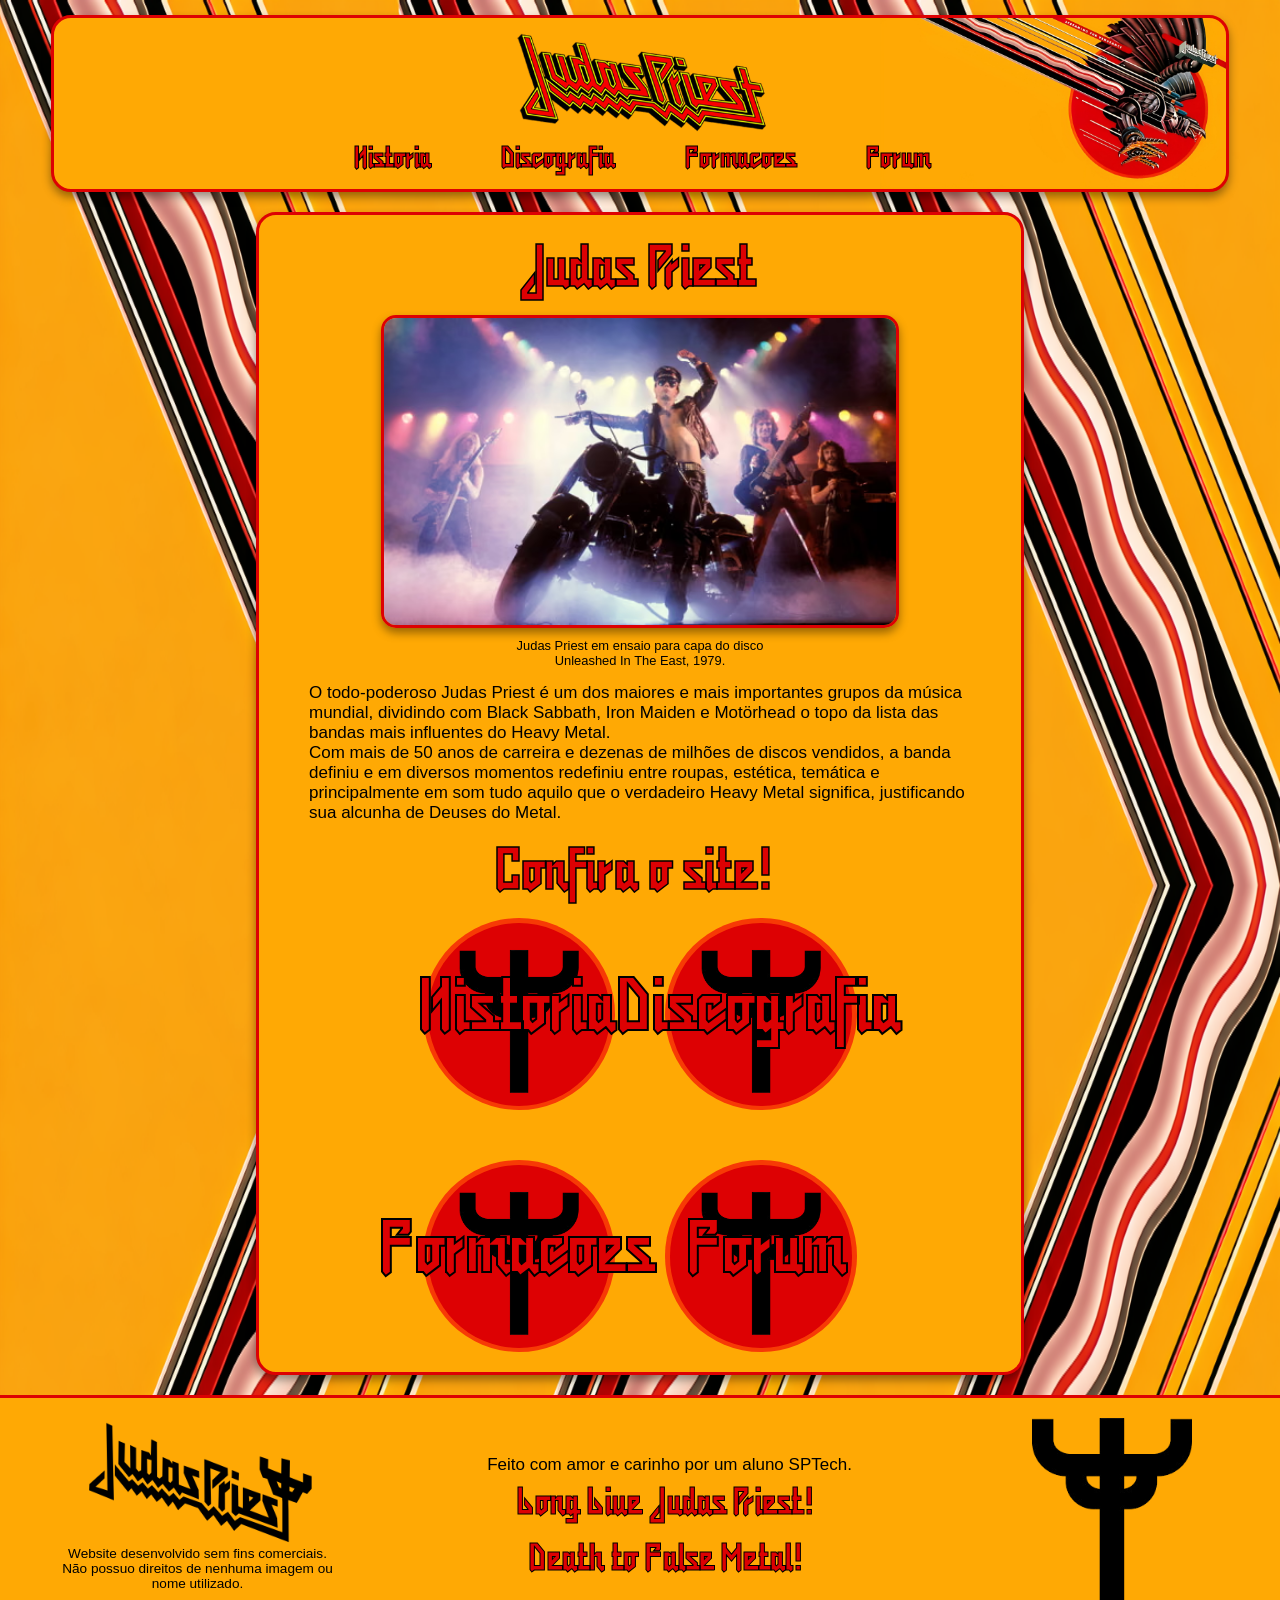
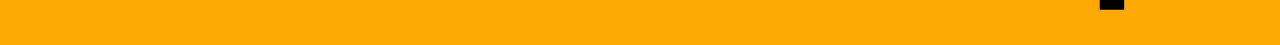
==== public/index.html @ c05d4255 "fazendo validacao de senha e email no registro; adicionando arquivos do web-data-viz" ====
<!DOCTYPE html>
<html lang="pt-br">
<head>
    <meta charset="UTF-8">
    <meta name="viewport" content="width=device-width, initial-scale=1.0">
    <title>Página Inicial</title>
    
    <link rel="icon" href="./src/img/icon.png">

    <link rel="stylesheet" href="./src/css/global-style.css">
    <link rel="stylesheet" href="./src/css/outside-style.css">
    <link rel="stylesheet" href="./src/css/home-style.css">
</head>
<body>
    <header>
        <div class="header-content">
            <a href="#">
                <img src="./src/img/icons/logo01.png" alt="" class="logo-title">
            </a>

            <nav>
                <a href="./html/historia.html">
                    <span>Historia</span>
                </a>
                <a href="./html/discografia.html">
                    <span>Discografia</span>
                </a>
                <a href="./html/formacoes.html">
                    <span>Formacoes</span>
                </a>
                <a href="./html/forum/forum.html">
                    <span>Forum</span>
                </a>
            </nav>
        </div>
    </header>

    <main>
        <div class="main-content">
            <div class="main-title">
                <span>Judas Priest</span>
            </div>
            
            <div class="main-image">
                <img src="./src/img/pics/judaspriest01.jpg" alt="">
                <span>Judas Priest em ensaio para capa do disco Unleashed In The East, 1979.</span>
            </div>

            <div class="main-p">
                <span>O todo-poderoso Judas Priest é um dos maiores e mais importantes grupos da música mundial, dividindo 
                    com Black Sabbath, Iron Maiden e Motörhead o topo da lista das bandas mais influentes do Heavy Metal.<br>
                Com mais de 50 anos de carreira e dezenas de milhões de discos vendidos, a banda definiu e em diversos 
                momentos redefiniu entre roupas, estética, temática e principalmente em som tudo aquilo que o verdadeiro 
                Heavy Metal significa, justificando sua alcunha de Deuses do Metal.</span>
            </div>

            <div class="main-title">
                <span>Confira o site!</span>
            </div>

            <div class="cards-section">
                <div class="card">
                    <div class="card-outer">
                        <div class="card-inner">
                            <div class="card-content">
                                <img src="./src/img/icons/cross-icon.png" class="card-img">
                                <a href="./html/historia.html">
                                    <span>
                                        Historia
                                    </span>
                                </a>
                            </div>
                        </div>
                    </div>
                </div>

                <div class="card">
                    <div class="card-outer">
                        <div class="card-inner">
                            <div class="card-content">
                                <img src="./src/img/icons/cross-icon.png" class="card-img">
                                <a href="./html/discografia.html">
                                    <span>
                                        Discografia
                                    </span>
                                </a>
                            </div>
                        </div>
                    </div>
                </div>

                <div class="card">
                    <div class="card-outer">
                        <div class="card-inner">
                            <div class="card-content">
                                <img src="./src/img/icons/cross-icon.png" class="card-img">
                                <a href="./html/formacoes.html">
                                    <span>
                                        Formacoes
                                    </span>
                                </a>
                            </div>
                        </div>
                    </div>
                </div>

                <div class="card">
                    <div class="card-outer">
                        <div class="card-inner">
                            <div class="card-content">
                                <img src="./src/img/icons/cross-icon.png" class="card-img">
                                <a href="./html/forum/forum.html">
                                    <span>
                                        Forum
                                    </span>
                                </a>
                            </div>
                        </div>
                    </div>
                </div>
            </div>
        </div>
    </main>

    <footer>
        <div class="footer-content">
            <div class="footer-left">
                <img src="./src/img/icons/logo02.png" class="footer-logo">

                <span>
                    Website desenvolvido sem fins comerciais.<br>
                    Não possuo direitos de nenhuma imagem ou nome utilizado.
                </span>
            </div>

            <div class="footer-center">
                <span>Feito com amor e carinho por um aluno SPTech.</span>
                <span class="footer-msg">Long Live Judas Priest!<br><br>Death to False Metal!</span>
            </div>

            <div class="footer-right">
                <img src="./src/img/icons/cross-icon.png" class="footer-icon">
            </div>
        </div>
    </footer>
</body>
</html>
---- public/src/css/global-style.css ----
/* FONTES */

@font-face{
    font-family: 'judas';
    src: url('../fonts/Judas.ttf');
}

/* VARÍAVEIS */

:root{
    --sfv-main-color: #ffa904;
    --sfv-alt-color-1: #dd0103;
    --sfv-alt-color-2: #f73a05;

    --shadow-color: #00000067;
}

/* CONFIG */

body{
    margin: 0;
    font-family: Arial, Helvetica, sans-serif;
    font-size: 17px;
}
---- public/src/css/outside-style.css ----
/* CONFIGS */

body{
    padding-top: 15px;
    box-sizing: border-box;
    display: flex;
    flex-direction: column;
    align-items: center;
    gap: 20px;
    background-image: url(../img/background-sfv.png);
    background-repeat: no-repeat;
    background-size: 100% 200%;
    background-attachment: fixed;
}

/* HEADER */

header{
    height: fit-content;
    width: 92vw;
    box-sizing: border-box;
    padding: 15px;
    border-radius: 20px;
    border: 3px solid var(--sfv-alt-color-1);
    box-shadow: 0 5px 10px var(--shadow-color);
    background-color: var(--sfv-main-color);
    background-image: url(../img/sfv-cover.jpg);
    background-position: right 0;
    background-size: auto 100%;
    background-repeat: no-repeat;
}

.header-content{
    height: 100%;
    width: 100%;
    display: flex;
    flex-direction: column;
    align-items: center;
    gap: 15px;
}

.logo-title{
    width: 20vw;
}

.logo-title:hover{
    filter: drop-shadow(0 0 10px #ffffff94);
}

nav{
    height: fit-content;
    width: 50%;
    display: flex;
    flex-direction: row;
    justify-content: space-between;
    flex-wrap: wrap;
}

nav a{
    font-size: 1.2em;
    font-family: 'judas';
    color: var(--sfv-alt-color-1);
    -webkit-text-stroke: 1px #000000;
    text-decoration: none;
}

nav a:hover{
    color: var(--sfv-alt-color-2);
    -webkit-text-stroke: 0.5px #ffffff;
}

/* MAIN */

main{
    height: fit-content;
    width: 100vw;
    max-width: 100%;
    box-sizing: border-box;
    display: flex;
    flex-direction: row;
    justify-content: space-around;
}

.main-content{
    height: 100%;
    width: 60vw;
    display: flex;
    flex-direction: column;
    align-items: center;
    gap: 15px;
    box-sizing: border-box;
    padding: 20px 50px;
    border-radius: 20px;
    border: 3px solid var(--sfv-alt-color-1);
    background-color: var(--sfv-main-color);
    box-shadow: 0 5px 10px var(--shadow-color);
}

/* TÍTULOS */

.main-title{
    margin-top: 20px;
}

.main-title span{
    font-size: 2.35em;
    font-family: 'judas';
    color: var(--sfv-alt-color-1);
    -webkit-text-stroke: 1.5px #000000;
}

/* IMAGENS */

.main-image{
    display: flex;
    flex-direction: column;
    align-items: center;
    gap: 10px;
}

.main-image span{
    width: 50%;
    font-size: 0.76em;
    text-align: center;
}

.main-image img{
    width: 40vw;
    border: 3px solid var(--sfv-alt-color-1);
    border-radius: 15px;
    box-shadow: 0 5px 10px var(--shadow-color);
}

/* FOOTER */

footer{
    height: fit-content;
    width: 100vw;
    max-width: 100%;
    box-sizing: border-box;
    padding: 20px 50px 30px 50px;
    border-top: 3px solid var(--sfv-alt-color-1);
    background-color: var(--sfv-main-color);
}

.footer-content{
    display: flex;
    flex-direction: row;
    justify-content: space-around;
}

/* LADO ESQUERDO */

.footer-left{
    width: 25%;
    display: flex;
    flex-direction: column;
    align-items: center;
}

.footer-left span{
    font-size: 0.8em;
    text-align: center;
}

.footer-logo{
    width: 20vw;
}

/* CENTRO */

.footer-center{
    flex: 1;
    display: flex;
    flex-direction: column;
    justify-content: center;
    gap: 10%;
    text-align: center;
}

.footer-msg{
    font-family: 'judas';
    font-size: 1.5em;
    color: var(--sfv-alt-color-1);
    -webkit-text-stroke: 1px #000000;
}

/* LADO DIREITO */

.footer-right{
    height: fit-content;
    width: 20%;
    text-align: center;
}

.footer-icon{
    height: 15vw;
}
---- public/src/css/home-style.css ----
/* CARDS */

.cards-section{
    display: flex;
    flex-direction: row;
    flex-wrap: wrap;
    gap: 50px;
    justify-content: center;
}

.card{
    height: 15vw;
    width: 15vw;
}

.card-outer{
    height: 100%;
    width: 100%;
    border-radius: 50%;
    background-color: var(--sfv-alt-color-2);
    display: flex;
    justify-content: center;
    align-items: center;
}

.card-inner{
    height: 95%;
    width: 95%;
    border-radius: 50%;
    background-color: var(--sfv-alt-color-1);
    display: flex;
    align-items: center;
    justify-content: center;
}

.card-content{
    height: 100%;
    width: 100%;
    position: relative;
}

.card .card-img{
    position: absolute;
    top: 50%;
    left: 50%;
    translate: -50% -45%;
    z-index: 1;
    width: 65%;
}

.card a{
    position: absolute;
    top: 50%;
    left: 50%;
    translate: -50% -40%;
    z-index: 2;
    font-size: 3em;
    font-family: 'judas';
    color: var(--sfv-alt-color-1);
    -webkit-text-stroke: 2px #000000;
    text-decoration: none;
}

.card a:hover{
    color: #ffffff;
    text-shadow: 0 0 10px #ffffff;
}
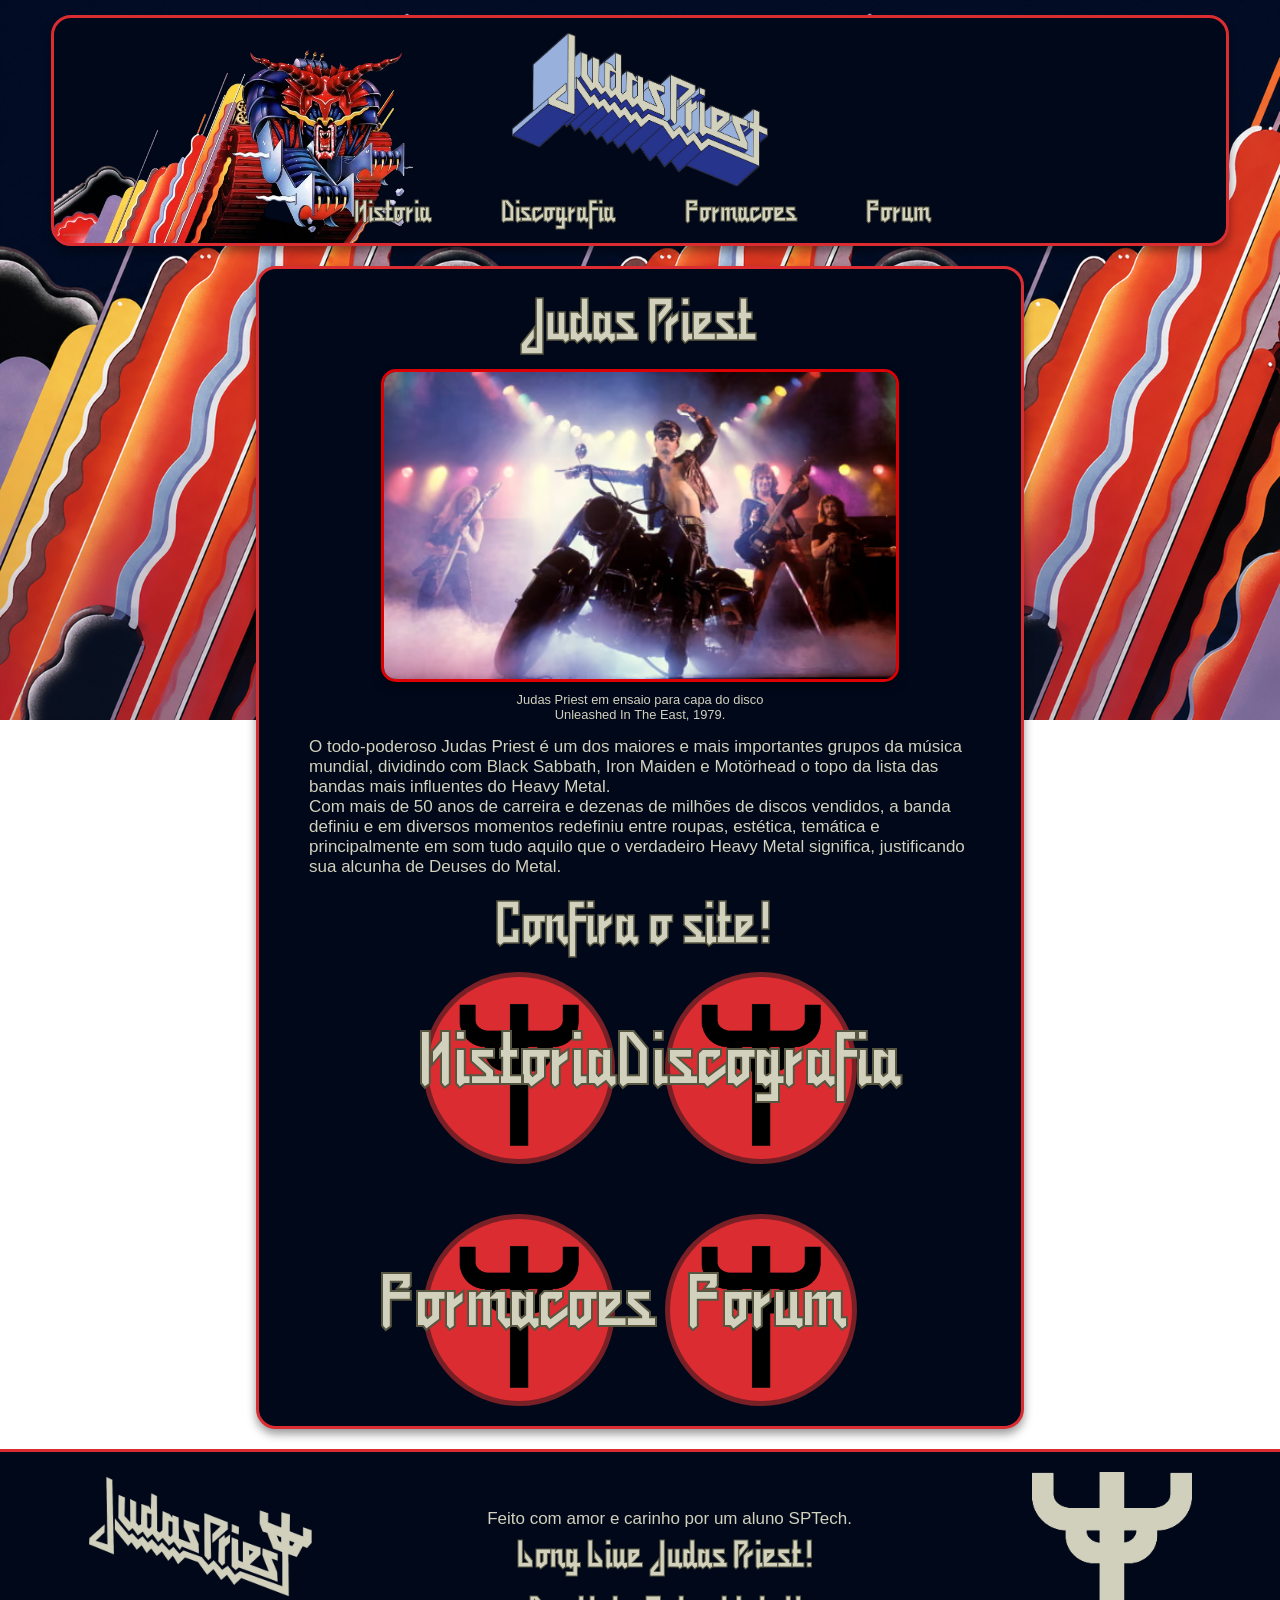
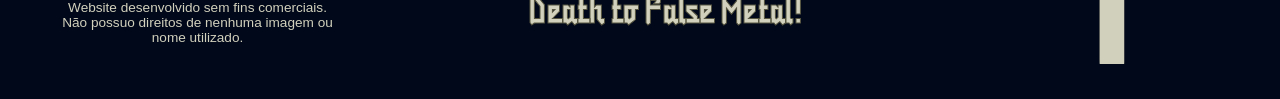
==== commit fe0c51f2: "mudança de estilo na home" ====
--- a/public/index.html
+++ b/public/index.html
@@ -8,14 +8,14 @@
     <link rel="icon" href="./src/img/icon.png">
 
     <link rel="stylesheet" href="./src/css/global-style.css">
-    <link rel="stylesheet" href="./src/css/outside-style.css">
+    <link rel="stylesheet" href="./src/css/default-1-style.css">
     <link rel="stylesheet" href="./src/css/home-style.css">
 </head>
 <body>
     <header>
         <div class="header-content">
             <a href="#">
-                <img src="./src/img/icons/logo01.png" alt="" class="logo-title">
+                <img src="./src/img/icons/logo03.png" alt="" class="logo-title">
             </a>
 
             <nav>
@@ -139,7 +139,7 @@
             </div>
 
             <div class="footer-right">
-                <img src="./src/img/icons/cross-icon.png" class="footer-icon">
+                <img src="./src/img/icons/cross-icon02.png" class="footer-icon">
             </div>
         </div>
     </footer>
--- a/public/src/css/global-style.css
+++ b/public/src/css/global-style.css
@@ -11,6 +11,17 @@
     --sfv-main-color: #ffa904;
     --sfv-alt-color-1: #dd0103;
     --sfv-alt-color-2: #f73a05;
+    --sfv-alt-color-3: #805300;
+
+    --dotf-main-color: #01081a;
+    
+    --dotf-alt-color-1: #db2c31;
+    --dotf-alt-color-2: #792026;
+    --dotf-alt-color-3: #98b0dc;
+    --dotf-alt-color-4: #26348c;
+
+    --dotf-text-color-1: #d2d1bd;
+    --dotf-text-color-2: #575641;
 
     --shadow-color: #00000067;
 }
@@ -21,4 +32,5 @@
     margin: 0;
     font-family: Arial, Helvetica, sans-serif;
     font-size: 17px;
+    color: var(--dotf-text-color-1);
 }
--- a/public/src/css/default-1-style.css
+++ b/public/src/css/default-1-style.css
@@ -0,0 +1,197 @@
+/* CONFIGS */
+
+body{
+    padding-top: 15px;
+    box-sizing: border-box;
+    display: flex;
+    flex-direction: column;
+    align-items: center;
+    gap: 20px;
+    background-image: url(../img/dotf-background.png);
+    background-repeat: no-repeat;
+    background-size: 100% auto;
+    background-attachment: fixed;
+}
+
+/* HEADER */
+
+header{
+    height: fit-content;
+    width: 92vw;
+    box-sizing: border-box;
+    padding: 15px;
+    border-radius: 20px;
+    border: 3px solid var(--dotf-alt-color-1);
+    box-shadow: 0 5px 10px var(--shadow-color);
+    background-color: var(--dotf-main-color);
+    background-image: url(../img/dotf.png);
+    background-position: left 0;
+    background-size: auto 100%;
+    background-repeat: no-repeat;
+}
+
+.header-content{
+    height: 100%;
+    width: 100%;
+    display: flex;
+    flex-direction: column;
+    align-items: center;
+    gap: 15px;
+}
+
+.logo-title{
+    width: 20vw;
+}
+
+.logo-title:hover{
+    filter: drop-shadow(0 0 10px #ffffff94);
+}
+
+nav{
+    height: fit-content;
+    width: 50%;
+    display: flex;
+    flex-direction: row;
+    justify-content: space-between;
+    flex-wrap: wrap;
+}
+
+nav a{
+    font-size: 1.2em;
+    font-family: 'judas';
+    color: var(--dotf-text-color-1);
+    -webkit-text-stroke: 1px var(--dotf-text-color-2);
+    text-decoration: none;
+}
+
+nav a:hover{
+    -webkit-text-stroke: 1px var(--dotf-alt-color-4);
+}
+
+/* MAIN */
+
+main{
+    height: fit-content;
+    width: 100vw;
+    max-width: 100%;
+    box-sizing: border-box;
+    display: flex;
+    flex-direction: row;
+    justify-content: space-around;
+}
+
+.main-content{
+    height: 100%;
+    width: 60vw;
+    display: flex;
+    flex-direction: column;
+    align-items: center;
+    gap: 15px;
+    box-sizing: border-box;
+    padding: 20px 50px;
+    border-radius: 20px;
+    border: 3px solid var(--dotf-alt-color-1);
+    background-color: var(--dotf-main-color);
+    box-shadow: 0 5px 10px var(--shadow-color);
+}
+
+/* TÍTULOS */
+
+.main-title{
+    margin-top: 20px;
+}
+
+.main-title span{
+    font-size: 2.35em;
+    font-family: 'judas';
+    color: var(--dotf-text-color-1);
+    -webkit-text-stroke: 1.5px var(--dotf-text-color-2);
+}
+
+/* IMAGENS */
+
+.main-image{
+    display: flex;
+    flex-direction: column;
+    align-items: center;
+    gap: 10px;
+}
+
+.main-image span{
+    width: 50%;
+    font-size: 0.76em;
+    text-align: center;
+}
+
+.main-image img{
+    width: 40vw;
+    border: 3px solid var(--sfv-alt-color-1);
+    border-radius: 15px;
+    box-shadow: 0 5px 10px var(--shadow-color);
+}
+
+/* FOOTER */
+
+footer{
+    height: fit-content;
+    width: 100vw;
+    max-width: 100%;
+    box-sizing: border-box;
+    padding: 20px 50px 30px 50px;
+    border-top: 3px solid var(--dotf-alt-color-1);
+    background-color: var(--dotf-main-color);
+}
+
+.footer-content{
+    display: flex;
+    flex-direction: row;
+    justify-content: space-around;
+}
+
+/* LADO ESQUERDO */
+
+.footer-left{
+    width: 25%;
+    display: flex;
+    flex-direction: column;
+    align-items: center;
+}
+
+.footer-left span{
+    font-size: 0.8em;
+    text-align: center;
+}
+
+.footer-logo{
+    width: 20vw;
+}
+
+/* CENTRO */
+
+.footer-center{
+    flex: 1;
+    display: flex;
+    flex-direction: column;
+    justify-content: center;
+    gap: 10%;
+    text-align: center;
+}
+
+.footer-msg{
+    font-family: 'judas';
+    font-size: 1.5em;
+    color: var(--dotf-text-color-1);
+    -webkit-text-stroke: 1px var(--dotf-text-color-2);
+}
+
+/* LADO DIREITO */
+
+.footer-right{
+    height: fit-content;
+    width: 20%;
+    text-align: center;
+}
+
+.footer-icon{
+    height: 15vw;
+}
--- a/public/src/css/home-style.css
+++ b/public/src/css/home-style.css
@@ -17,7 +17,7 @@
     height: 100%;
     width: 100%;
     border-radius: 50%;
-    background-color: var(--sfv-alt-color-2);
+    background-color: var(--dotf-alt-color-2);
     display: flex;
     justify-content: center;
     align-items: center;
@@ -27,7 +27,7 @@
     height: 95%;
     width: 95%;
     border-radius: 50%;
-    background-color: var(--sfv-alt-color-1);
+    background-color: var(--dotf-alt-color-1);
     display: flex;
     align-items: center;
     justify-content: center;
@@ -56,12 +56,12 @@
     z-index: 2;
     font-size: 3em;
     font-family: 'judas';
-    color: var(--sfv-alt-color-1);
-    -webkit-text-stroke: 2px #000000;
+    color: var(--dotf-text-color-1);
+    -webkit-text-stroke: 2px var(--dotf-text-color-2);
     text-decoration: none;
 }
 
 .card a:hover{
-    color: #ffffff;
+    -webkit-text-stroke: 2px var(--dotf-alt-color-4);
     text-shadow: 0 0 10px #ffffff;
 }
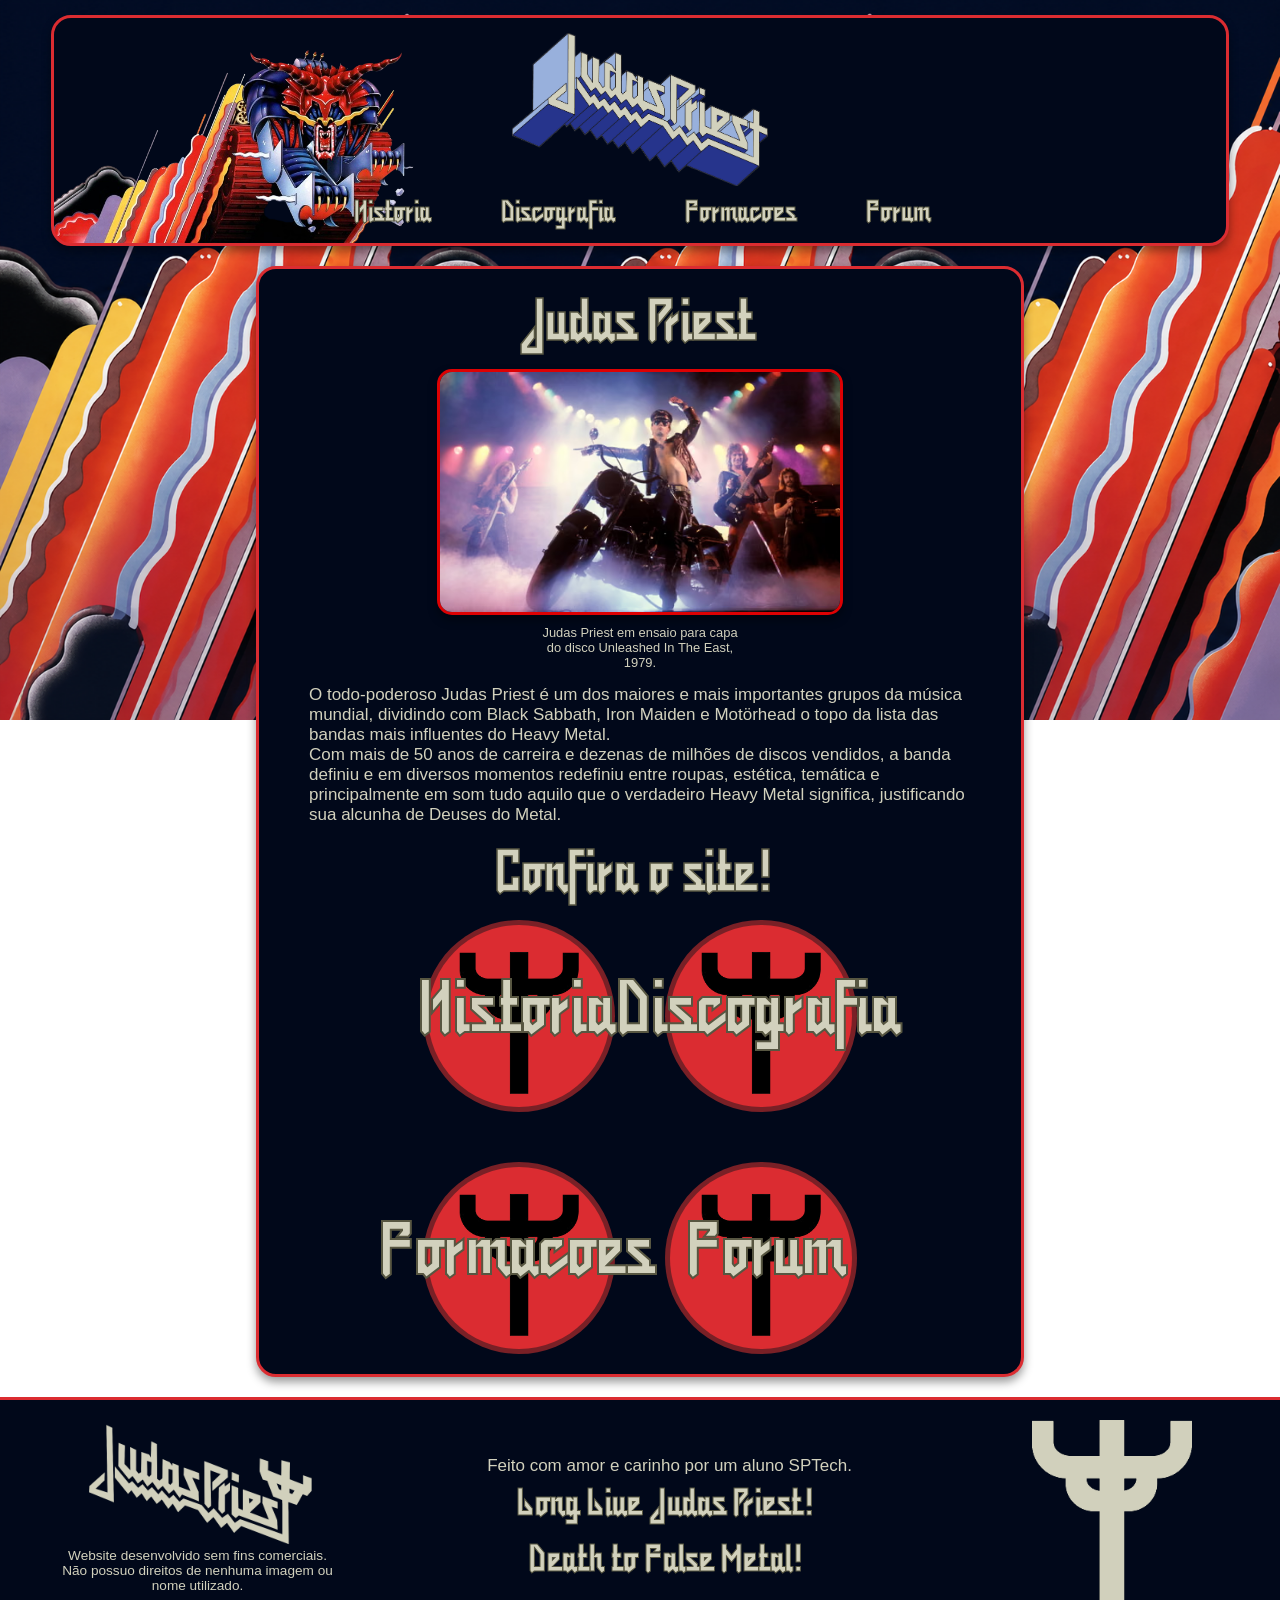
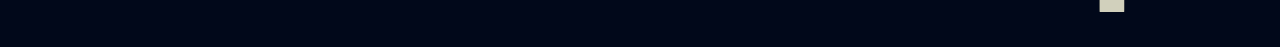
==== commit 19d1f3d3: "estrutura de tópico na tela do forum" ====
--- a/public/index.html
+++ b/public/index.html
@@ -5,7 +5,7 @@
     <meta name="viewport" content="width=device-width, initial-scale=1.0">
     <title>Página Inicial</title>
     
-    <link rel="icon" href="./src/img/icon.png">
+    <link rel="icon" href="./src/img/icons/icon.png">
 
     <link rel="stylesheet" href="./src/css/global-style.css">
     <link rel="stylesheet" href="./src/css/default-1-style.css">
@@ -42,7 +42,7 @@
             </div>
             
             <div class="main-image">
-                <img src="./src/img/pics/judaspriest01.jpg" alt="">
+                <img src="./src/img/pics/judaspriest01.jpg" width="400px">
                 <span>Judas Priest em ensaio para capa do disco Unleashed In The East, 1979.</span>
             </div>
 
--- a/public/src/css/global-style.css
+++ b/public/src/css/global-style.css
@@ -13,6 +13,8 @@
     --sfv-alt-color-2: #f73a05;
     --sfv-alt-color-3: #805300;
 
+
+    
     --dotf-main-color: #01081a;
     
     --dotf-alt-color-1: #db2c31;
--- a/public/src/css/default-1-style.css
+++ b/public/src/css/default-1-style.css
@@ -124,7 +124,6 @@
 }
 
 .main-image img{
-    width: 40vw;
     border: 3px solid var(--sfv-alt-color-1);
     border-radius: 15px;
     box-shadow: 0 5px 10px var(--shadow-color);
